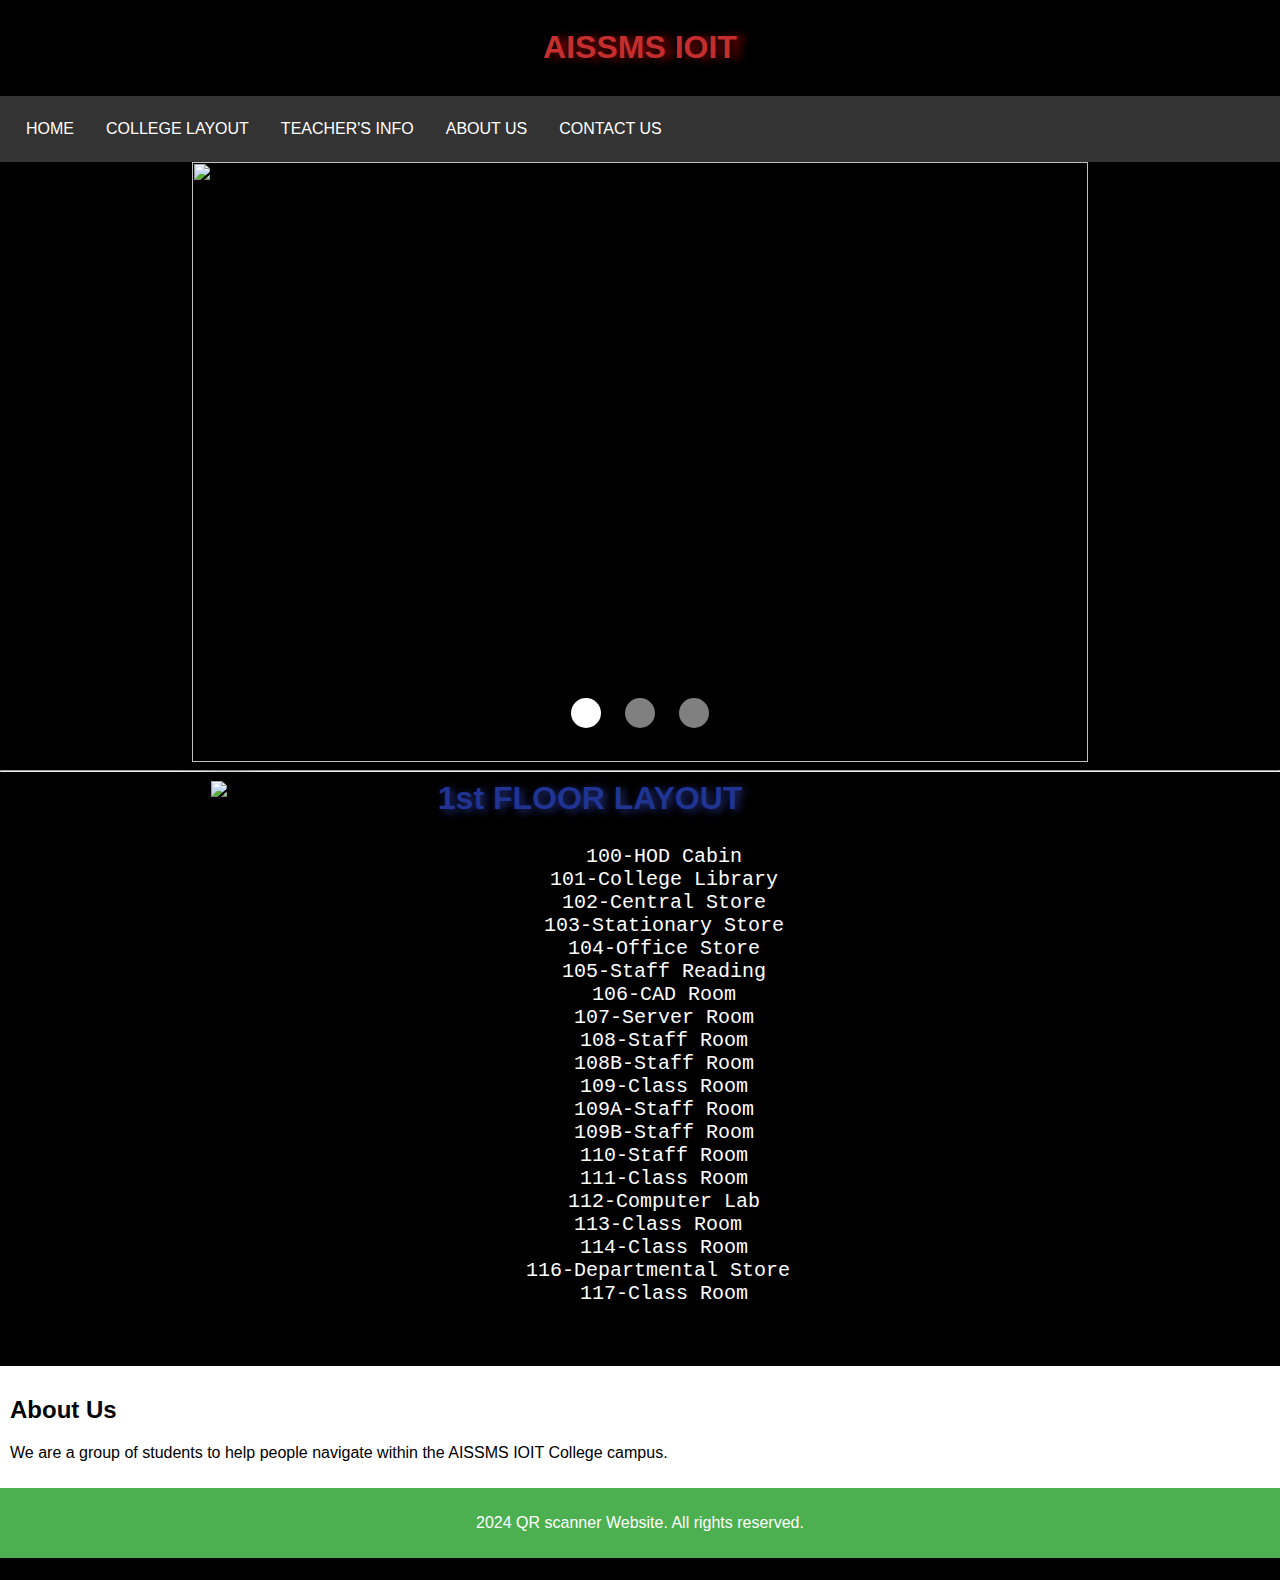
==== index.html @ b163d6ed "intial" ====
<!DOCTYPE html>
<html>
<head>
	<title>QR BASED SCANNER SYSTEM</title>
  <link rel="stylesheet" href="css1.css">
</head>
<body>
  <header>
		<h1>AISSMS IOIT</h1>
	</header>
  <!--head of the body -->

	<nav>
		<a href="index.html">HOME</a>
		<a href="http://127.0.0.1:5500/index.html#text">COLLEGE LAYOUT</a>
		<a href="teacher.html">TEACHER'S INFO</a>
		<a href="http://127.0.0.1:5500/index.html#about">ABOUT US</a>
    <a href="contact.html">CONTACT US</a>
	</nav>
  <!--navigation on character-->

    <div>
        <div class="carousel">
          <ul class="slides">
            <input type="radio" name="radio-buttons" id="img-1" checked />
            <li class="slide-container">
              <div class="slide-image">
                <img src="https://aissmsioit.org/wp-content/uploads/2019/06/AISSMS-IOIT.png">
              </div>
              <div class="carousel-controls">
                <label for="img-3" class="prev-slide">
                  <span>‹</span>
                </label>
                <label for="img-2" class="next-slide">
                  <span>›</span>
                </label>
              </div>
            </li>
            <input type="radio" name="radio-buttons" id="img-2" />
            <li class="slide-container">
              <div class="slide-image">
                <img src="image.png">
              </div>
              <div class="carousel-controls">
                <label for="img-1" class="prev-slide">
                  <span>‹</span>
                </label>
                <label for="img-3" class="next-slide">
                  <span>›</span>
                </label>
              </div>
            </li>
            <input type="radio" name="radio-buttons" id="img-3" />
            <li class="slide-container">
              <div class="slide-image">
                <img src="https://aissmsioit.org/wp-content/uploads/2016/05/slider1.jpg">
              </div>
              <div class="carousel-controls">
                <label for="img-2" class="prev-slide">
                  <span>‹</span>
                </label>
                <label for="img-1" class="next-slide">
                  <span>›</span>
                </label>
              </div>
            </li>
            <div class="carousel-dots">
              <label for="img-1" class="carousel-dot" id="img-dot-1"></label>
              <label for="img-2" class="carousel-dot" id="img-dot-2"></label>
              <label for="img-3" class="carousel-dot" id="img-dot-3"></label>
            </div>
          </ul>
        </div>
      </div>
	 <!--images transactions with button-->
  <hr>
  <center>
    <h1 id="text">1st FLOOR LAYOUT</h1>
  <img src="layout.jpg" id="layout">
  <br>
  <pre id="p2"> 
    100-HOD Cabin
    101-College Library
    102-Central Store
    103-Stationary Store
    104-Office Store
    105-Staff Reading
    106-CAD Room
    107-Server Room
    108-Staff Room
    108B-Staff Room
    109-Class Room
    109A-Staff Room
    109B-Staff Room
    110-Staff Room
    111-Class Room
    112-Computer Lab
    113-Class Room 
    114-Class Room
    116-Departmental Store 
    117-Class Room
  </pre>
</center>
  
  
  <br>
	<section>
		<h2 id="about">About Us</h2></div>
		<p>We are a group of students to help people navigate within the AISSMS IOIT College campus.</p>
	</section>
	<footer>
		<p>2024 QR scanner Website. All rights reserved.</p>
	</footer>
</body>
</html>
---- css1.css ----
body {
    background-color: #000000;
    font-family: Arial, sans-serif;
    margin: 0;
    padding: 0; 
}

header {
    background-color: #000000;
    color: rgb(196, 46, 46);
    padding: 8px;
    text-align: center;
    text-shadow: 9PX 1PX 8PX rgba(135, 2, 2, 0.94); 
   font: size 25px;  
}

nav {
    background-color: #333;
    color: white;
    overflow: hidden;
    padding: 10px;
}
nav a {
    float: left;
    color: white;
    text-align: center;
    padding: 14px 16px;
    text-decoration: none;
}
nav a:hover {
    background-color: #ddd;
    color: black;
}

section {
    background-color: white;
    padding: 10px;
}

footer {
    background-color: #4CAF50;
    color: white;
    padding: 10px;
    text-align: center;
}

.carousel {
    margin-left: 15%;
    margin-right: 15%;
    }
    
    ul.slides {
    display: block;
    position: relative;
    height: 600px;
    margin: 0;
    padding: 0;
    overflow: hidden;
    list-style: none;
    }
    
    .slides * {
    user-select: none;
    -ms-user-select: none;
    -moz-user-select: none;
    -khtml-user-select: none;
    -webkit-user-select: none;
    -webkit-touch-callout: none;
    }
    
    ul.slides input {
    display: none;
    }
    
    
    .slide-container {
    display: block;
    }
    
    .slide-image {
    display:block;
    position: absolute;
    width: 100%;
    height: 100%;
    top: 0;
    opacity: 0;
    transition: all .7s ease-in-out;
    }
    
    .slide-image img {
    width:100%;
    min-width: 100%;
    height: 100%;
    }
    
    .carousel-controls {
    position: absolute;
    top: 0;
    left: 0;
    right: 0;
    z-index: 999;
    font-size: 100px;
    line-height: 600px;
    color: #fff;
    }
    
    .carousel-controls label {
    display: none;
    position: absolute;
    padding: 0 20px;
    opacity: 0;
    transition: opacity .2s;
    cursor: pointer;
    }
    
    .slide-image:hover + .carousel-controls label{
    opacity: 0.5;
    }
    
    .carousel-controls label:hover {
    opacity: 1;
    }
    
    .carousel-controls .prev-slide {
    width: 49%;
    text-align: left;
    left: 0;
    }
    
    .carousel-controls .next-slide {
    width: 49%;
    text-align: right;
    right: 0;
    }
    
    .carousel-dots {
    position: absolute;
    left: 0;
    right: 0;
    bottom: 20px;
    z-index: 999;
    text-align: center;
    }
    
    .carousel-dots .carousel-dot {
    display: inline-block;
    width: 30px;
    height: 30px;
    border-radius: 50%;
    background-color: #fff;
    opacity: 0.5;
    margin: 10px;
    }
    
    input:checked + .slide-container .slide-image {
    opacity: 1;
    transform: scale(1);
    transition: opacity 1s ease-in-out;
    }
    
    input:checked + .slide-container .carousel-controls label {
    display: block;
    }
    
    input#img-1:checked ~ .carousel-dots label#img-dot-1,
    input#img-2:checked ~ .carousel-dots label#img-dot-2,
    input#img-3:checked ~ .carousel-dots label#img-dot-3,
    input#img-4:checked ~ .carousel-dots label#img-dot-4,
    input#img-5:checked ~ .carousel-dots label#img-dot-5,
    input#img-6:checked ~ .carousel-dots label#img-dot-6 {
    opacity: 1;
    }
    
    input:checked + .slide-container .nav label { display: block; }
    
    #text {
        text-shadow:3px 2px 9px rgb(39, 51, 139);
        color: #1f3493;
        float: right;
        padding-right: 42%;
        margin-top: 0%;
        padding:relative;
    
    }
    #layout {
        width: 1000px;
        border: 1px solid ;
        border-color:black ;
        box-shadow:9px 0px 34px rgb(0, 0, 0) ;
    }
    #p2 {
        font-size: 20px;
        color: #fffefe;
        float: center;
        width: 56%;
        position: relative;
        
        
    
    }
    #p3 {
        border: 2px solid;
        border-color: #000000;
        color: #ddd;
        width: 56%;
        position: relative;
        text-shadow: 1PX 1PX 27PX whitesmoke;
        
    
    }
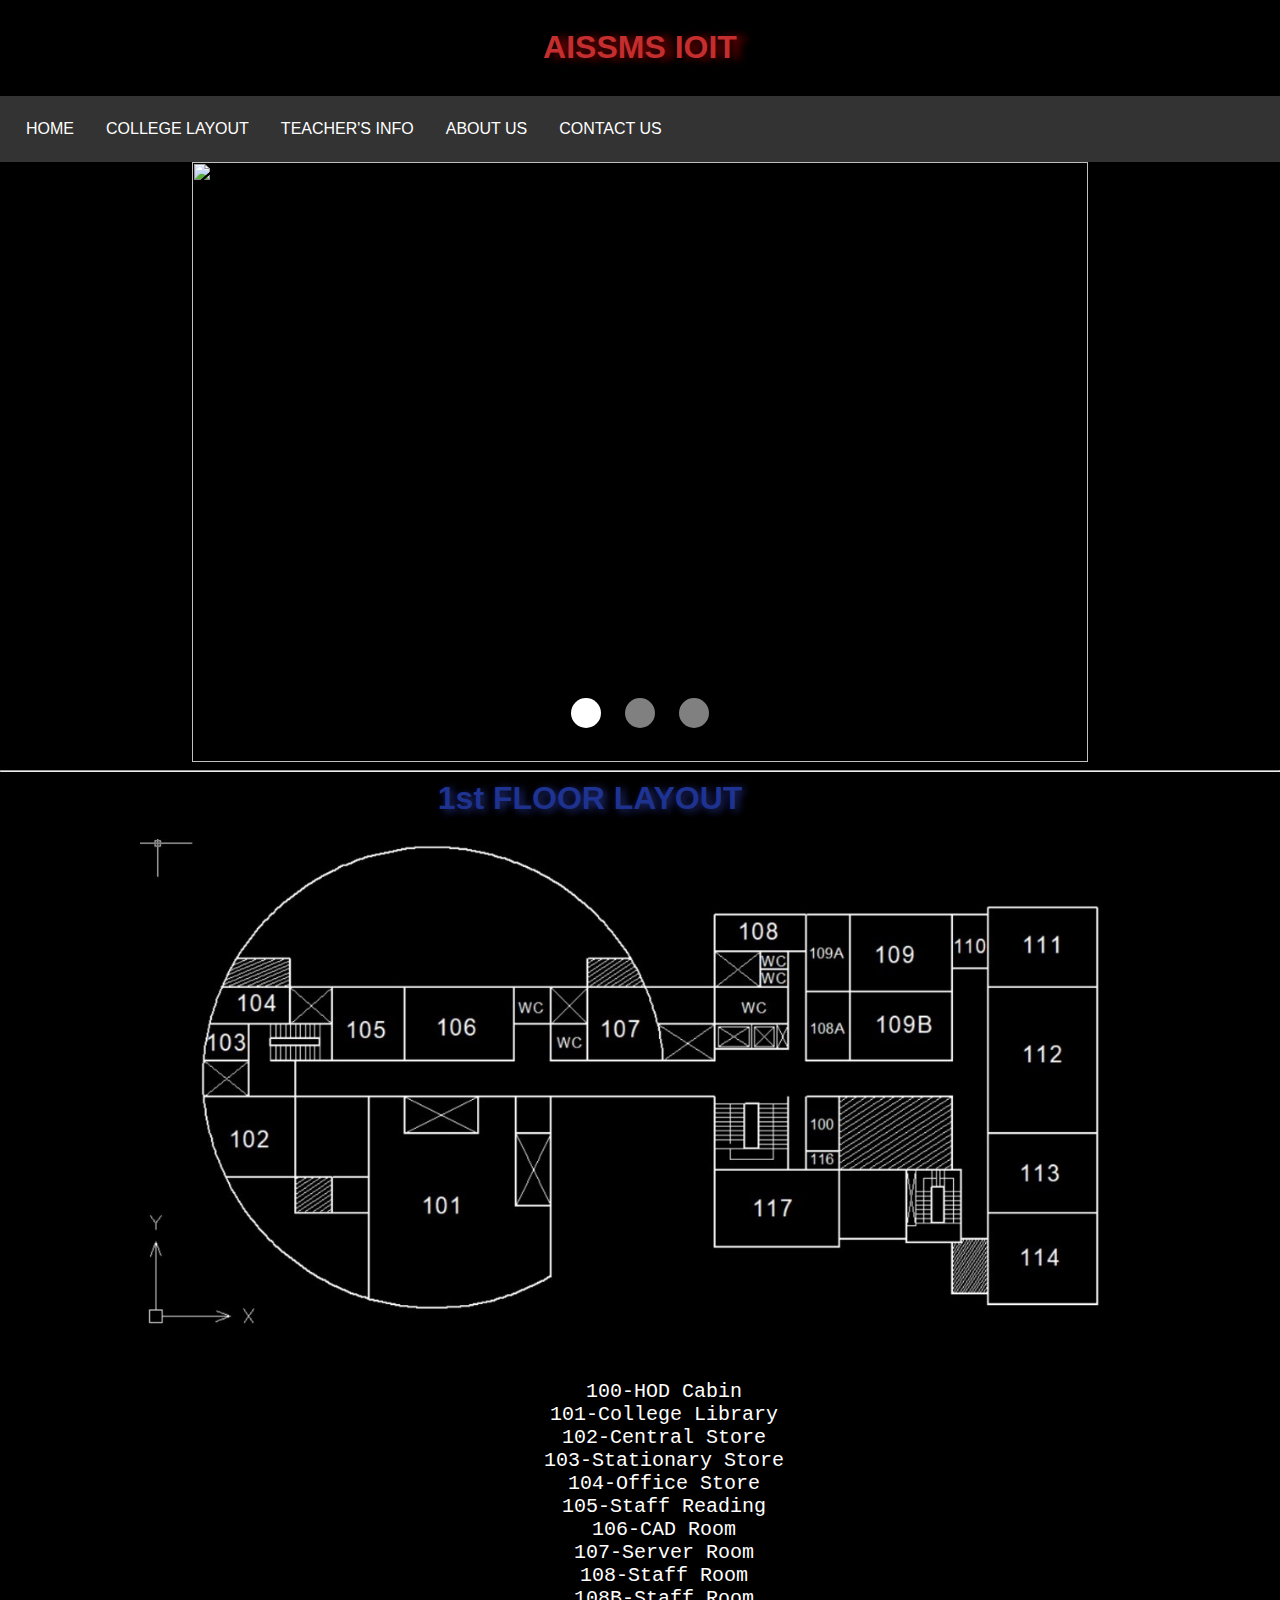
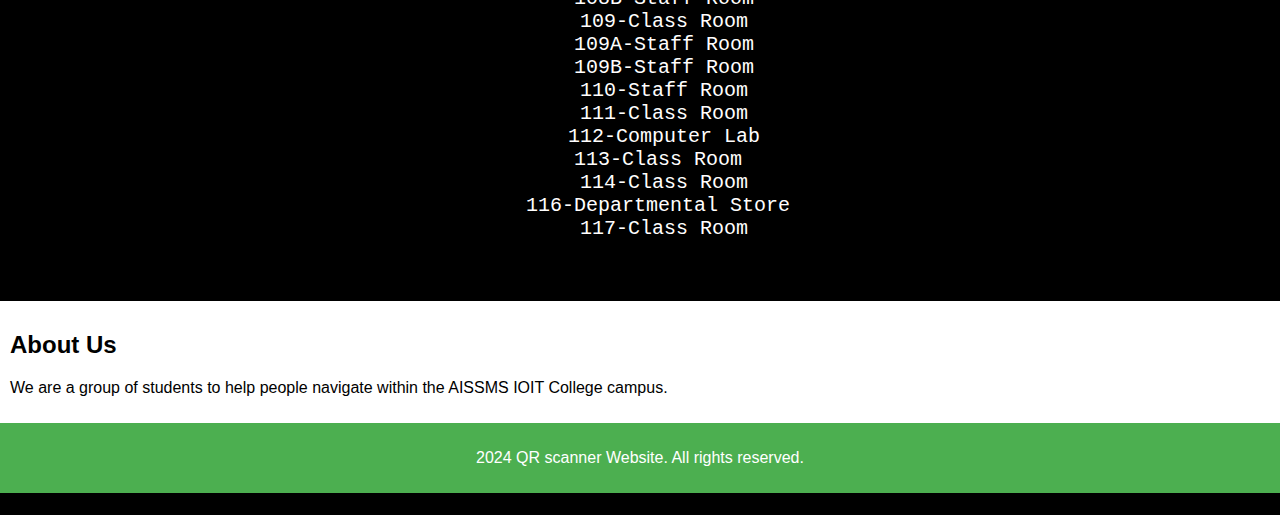
==== commit 19955a9f: "initial" ====
--- a/index.html
+++ b/index.html
@@ -76,7 +76,7 @@
   <hr>
   <center>
     <h1 id="text">1st FLOOR LAYOUT</h1>
-  <img src="layout.jpg" id="layout">
+  <img src="layout.jpeg" id="layout">
   <br>
   <pre id="p2"> 
     100-HOD Cabin
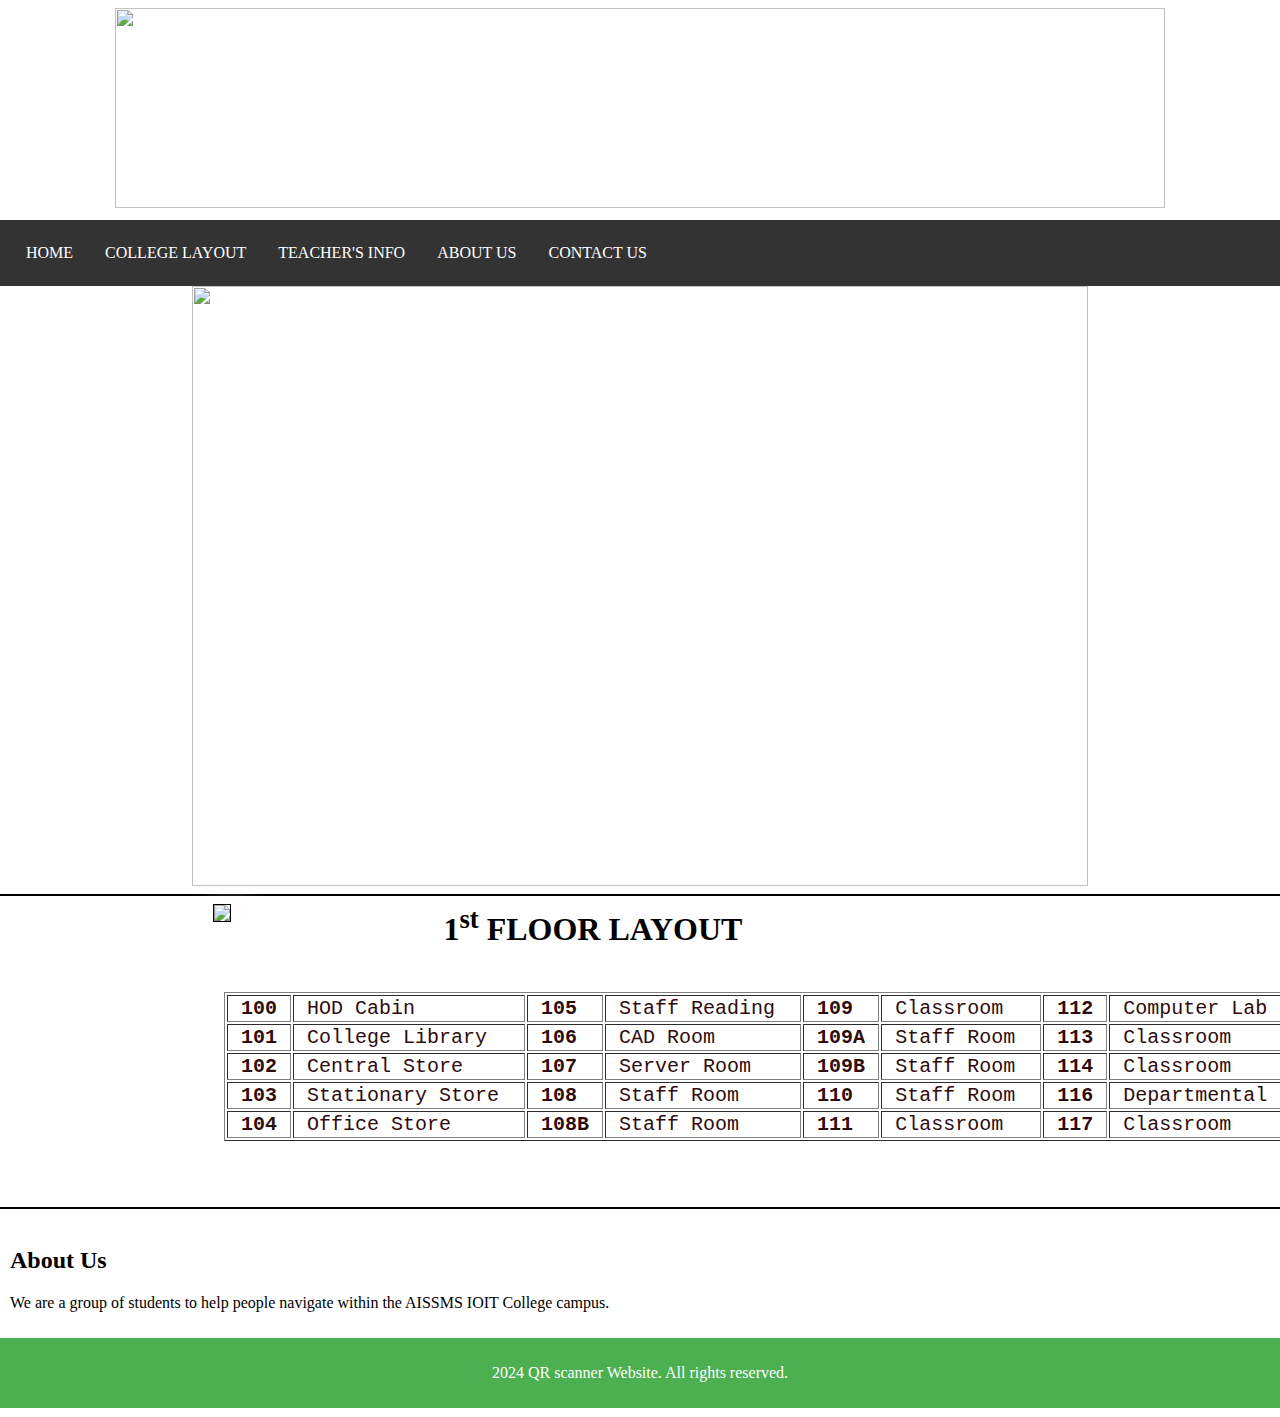
==== commit a749af2f: "initial" ====
--- a/index.html
+++ b/index.html
@@ -6,15 +6,15 @@
 </head>
 <body>
   <header>
-		<h1>AISSMS IOIT</h1>
+<img src="AISSMS-IOIT-Logo-removebg-preview.png" width="1050px" height="200px">
 	</header>
   <!--head of the body -->
 
 	<nav>
 		<a href="index.html">HOME</a>
-		<a href="http://127.0.0.1:5500/index.html#text">COLLEGE LAYOUT</a>
+		<a href="index.html#text">COLLEGE LAYOUT</a>
 		<a href="teacher.html">TEACHER'S INFO</a>
-		<a href="http://127.0.0.1:5500/index.html#about">ABOUT US</a>
+		<a href="index.html#about">ABOUT US</a>
     <a href="contact.html">CONTACT US</a>
 	</nav>
   <!--navigation on character-->
@@ -25,9 +25,9 @@
             <input type="radio" name="radio-buttons" id="img-1" checked />
             <li class="slide-container">
               <div class="slide-image">
-                <img src="https://aissmsioit.org/wp-content/uploads/2019/06/AISSMS-IOIT.png">
+                <img src="WhatsApp Image 2024-04-24 at 23.08.51_0ff0ba13.jpg" >
               </div>
-              <div class="carousel-controls">
+               <div class="carousel-controls">
                 <label for="img-3" class="prev-slide">
                   <span>‹</span>
                 </label>
@@ -39,7 +39,7 @@
             <input type="radio" name="radio-buttons" id="img-2" />
             <li class="slide-container">
               <div class="slide-image">
-                <img src="image.png">
+                <img src="all-india-shri-shivaji-memorial-societys-institute-of-information-technology-pune-257474.jpg">
               </div>
               <div class="carousel-controls">
                 <label for="img-1" class="prev-slide">
@@ -53,7 +53,7 @@
             <input type="radio" name="radio-buttons" id="img-3" />
             <li class="slide-container">
               <div class="slide-image">
-                <img src="https://aissmsioit.org/wp-content/uploads/2016/05/slider1.jpg">
+                <img src="1528782778phpPkwQFW_g.png">
               </div>
               <div class="carousel-controls">
                 <label for="img-2" class="prev-slide">
@@ -73,37 +73,68 @@
         </div>
       </div>
 	 <!--images transactions with button-->
-  <hr>
+  <hr color="black">
   <center>
-    <h1 id="text">1st FLOOR LAYOUT</h1>
-  <img src="layout.jpeg" id="layout">
+    <h1 id="text">1<sup>st</sup> FLOOR LAYOUT</h1>
+  <img src="WhatsApp Image 2024-04-24 at 20.31.12_c9119f01.jpg" id="layout">
   <br>
   <pre id="p2"> 
-    100-HOD Cabin
-    101-College Library
-    102-Central Store
-    103-Stationary Store
-    104-Office Store
-    105-Staff Reading
-    106-CAD Room
-    107-Server Room
-    108-Staff Room
-    108B-Staff Room
-    109-Class Room
-    109A-Staff Room
-    109B-Staff Room
-    110-Staff Room
-    111-Class Room
-    112-Computer Lab
-    113-Class Room 
-    114-Class Room
-    116-Departmental Store 
-    117-Class Room
+    <table border="1.5%" width="80%" height="65%" >
+      <tr>
+        <td><b> 100 </b></td>
+        <td> HOD Cabin  </td>
+        <td><b> 105 </b></td>
+        <td> Staff Reading  </td>
+        <td><b> 109 </b></td>
+        <td> Classroom  </td>
+        <td><b> 112 </b></td>
+        <td> Computer Lab  </td>
+      </tr>
+      <tr>
+        <td><b> 101 </b></td>
+        <td> College Library  </td>
+        <td><b> 106 </b></td>
+        <td> CAD Room  </td>
+        <td><b> 109A </b></td>
+        <td> Staff Room  </td>
+        <td><b> 113 </b></td>
+        <td> Classroom  </td>
+      </tr>
+      <tr>
+        <td><b> 102 </b></td>
+        <td> Central Store  </td>
+        <td><b> 107 </b></td>
+        <td> Server Room  </td>
+        <td><b> 109B </b></td>
+        <td> Staff Room  </td>
+        <td><b> 114 </b></td>
+        <td> Classroom  </td>
+      </tr>
+      <tr>
+        <td><b> 103 </b></td>
+        <td> Stationary Store  </td>
+        <td><b> 108 </b></td>
+        <td> Staff Room  </td>
+        <td><b> 110 </b></td>
+        <td> Staff Room  </td>
+        <td><b> 116 </b></td>
+        <td> Departmental Store  </td>
+      </tr>
+      <tr>
+        <td><b> 104 </b></td>
+        <td> Office Store  </td>
+        <td><b> 108B </b></td>
+        <td> Staff Room  </td>
+        <td><b> 111 </b></td>
+        <td> Classroom  </td>
+        <td><b> 117 </b></td>
+        <td> Classroom  </td>
+      </tr>
+      
+    </table>
   </pre>
 </center>
-  
-  
-  <br>
+<hr color="black">
 	<section>
 		<h2 id="about">About Us</h2></div>
 		<p>We are a group of students to help people navigate within the AISSMS IOIT College campus.</p>
--- a/css1.css
+++ b/css1.css
@@ -1,12 +1,12 @@
 body {
-    background-color: #000000;
-    font-family: Arial, sans-serif;
+    background-color: white;
+    font-family:'Times New Roman', Times, serif;
     margin: 0;
     padding: 0; 
 }
 
 header {
-    background-color: #000000;
+    background-color:white;
     color: rgb(196, 46, 46);
     padding: 8px;
     text-align: center;
@@ -174,8 +174,9 @@
     input:checked + .slide-container .nav label { display: block; }
     
     #text {
-        text-shadow:3px 2px 9px rgb(39, 51, 139);
-        color: #1f3493;
+        font-style:;
+        
+        color: #000000;
         float: right;
         padding-right: 42%;
         margin-top: 0%;
@@ -183,16 +184,16 @@
     
     }
     #layout {
-        width: 1000px;
+        width: 1270px;
         border: 1px solid ;
         border-color:black ;
-        box-shadow:9px 0px 34px rgb(0, 0, 0) ;
+        box-shadow:9px 0px 34px rgb(242, 241, 241) ;
     }
     #p2 {
         font-size: 20px;
         color: #fffefe;
         float: center;
-        width: 56%;
+        width: 65%;
         position: relative;
         
         
@@ -207,4 +208,7 @@
         text-shadow: 1PX 1PX 27PX whitesmoke;
         
     
+    }
+    table {
+        color: #2e0c0c;
     }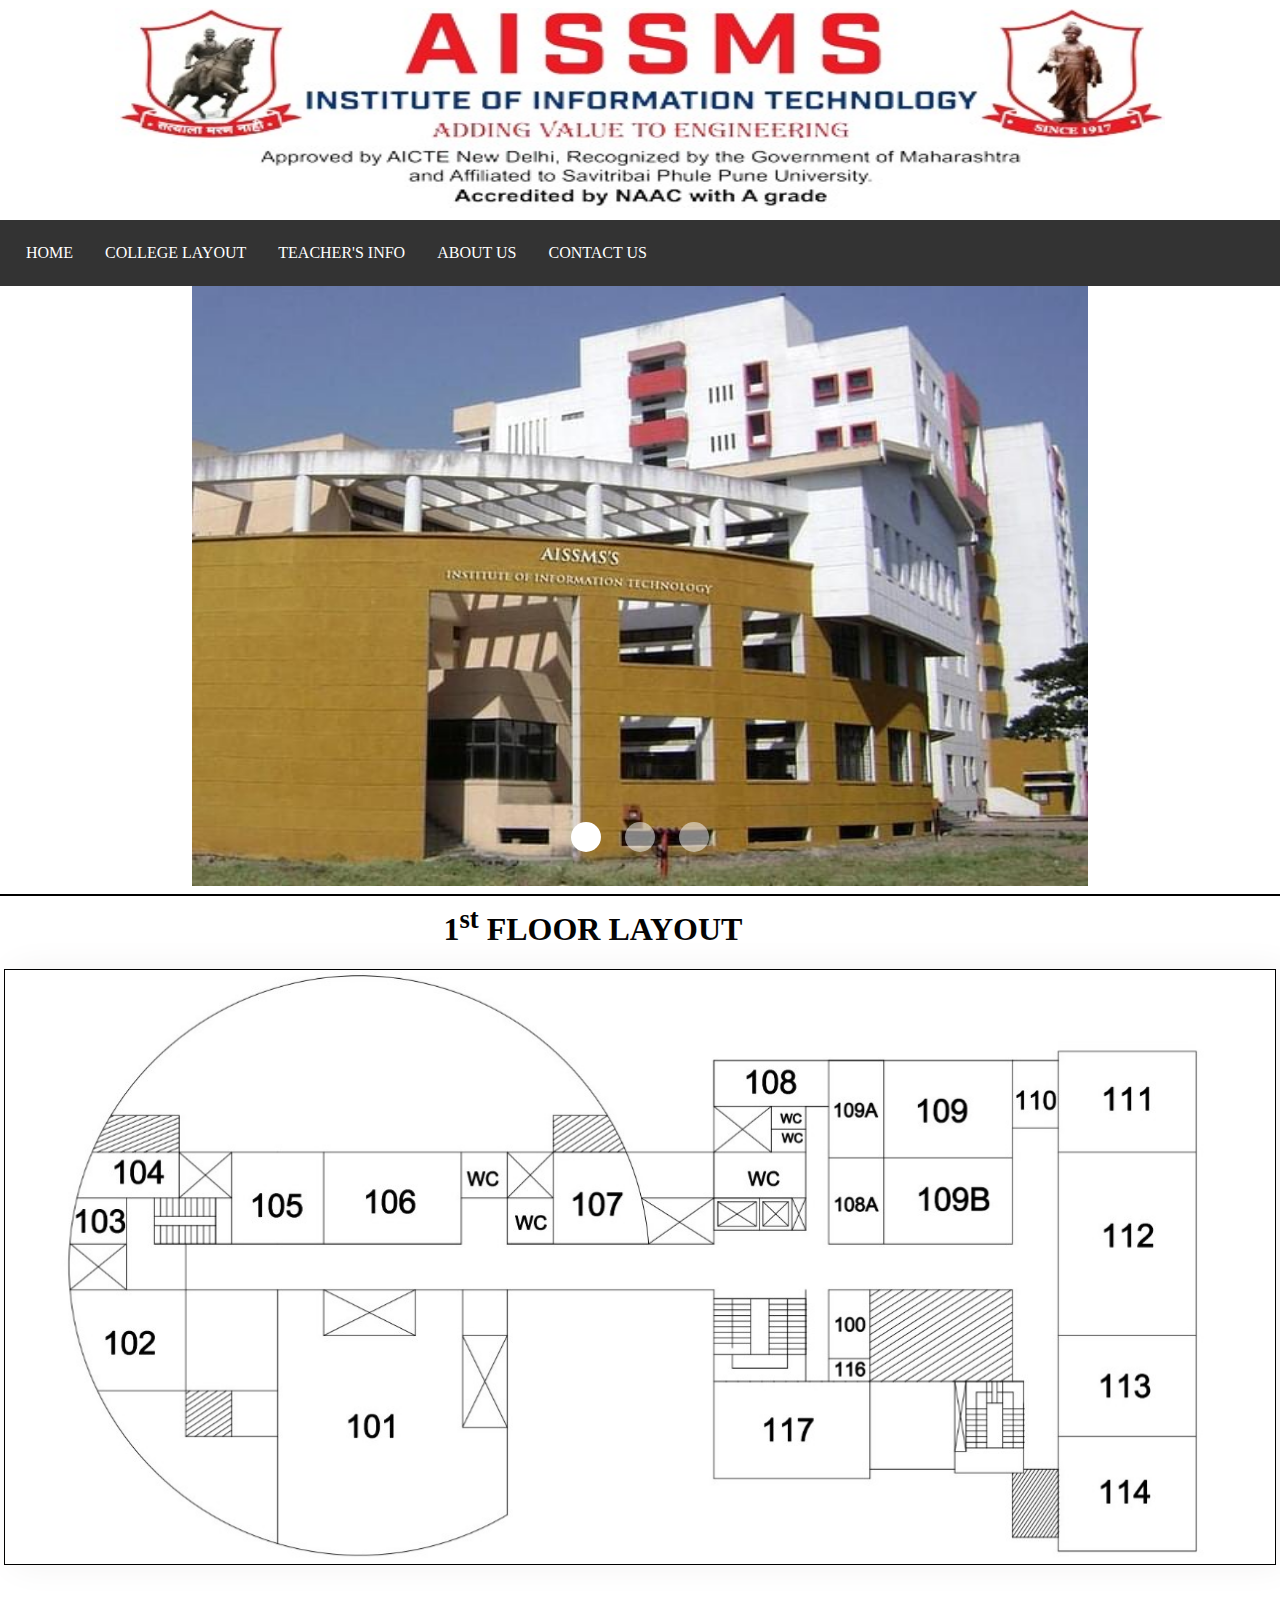
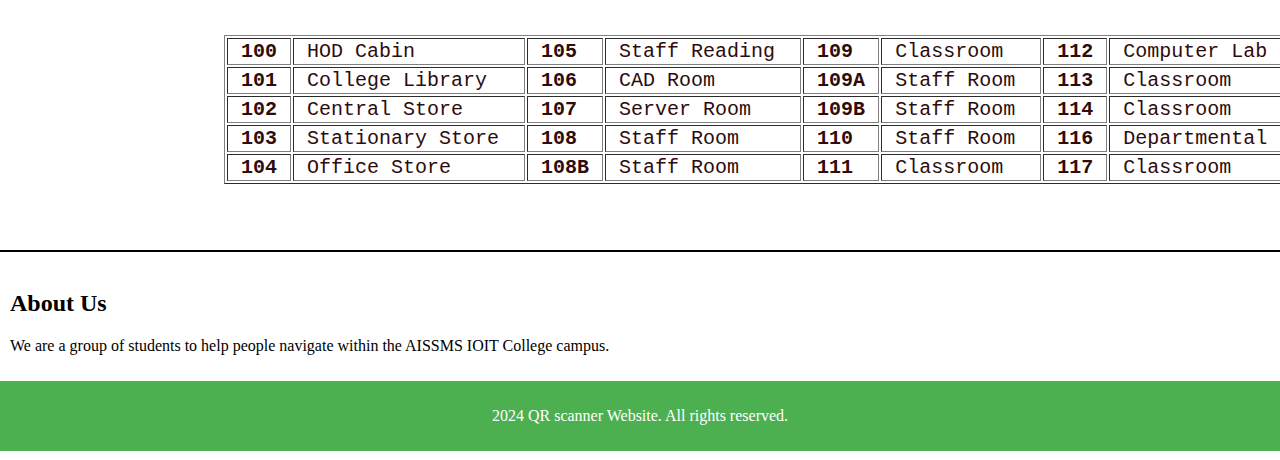
==== commit 90350b00: "initial" ====
--- a/index.html
+++ b/index.html
@@ -6,7 +6,7 @@
 </head>
 <body>
   <header>
-<img src="AISSMS-IOIT-Logo-removebg-preview.png" width="1050px" height="200px">
+<img src="aissmslogo.jpeg" width="1050px" height="200px">
 	</header>
   <!--head of the body -->
 
@@ -25,7 +25,7 @@
             <input type="radio" name="radio-buttons" id="img-1" checked />
             <li class="slide-container">
               <div class="slide-image">
-                <img src="WhatsApp Image 2024-04-24 at 23.08.51_0ff0ba13.jpg" >
+                <img src="ioit1.jpeg" >
               </div>
                <div class="carousel-controls">
                 <label for="img-3" class="prev-slide">
@@ -39,7 +39,7 @@
             <input type="radio" name="radio-buttons" id="img-2" />
             <li class="slide-container">
               <div class="slide-image">
-                <img src="all-india-shri-shivaji-memorial-societys-institute-of-information-technology-pune-257474.jpg">
+                <img src="ioit2.jpeg">
               </div>
               <div class="carousel-controls">
                 <label for="img-1" class="prev-slide">
@@ -53,7 +53,7 @@
             <input type="radio" name="radio-buttons" id="img-3" />
             <li class="slide-container">
               <div class="slide-image">
-                <img src="1528782778phpPkwQFW_g.png">
+                <img src="ioit3.jpeg">
               </div>
               <div class="carousel-controls">
                 <label for="img-2" class="prev-slide">
@@ -76,7 +76,7 @@
   <hr color="black">
   <center>
     <h1 id="text">1<sup>st</sup> FLOOR LAYOUT</h1>
-  <img src="WhatsApp Image 2024-04-24 at 20.31.12_c9119f01.jpg" id="layout">
+  <img src="blueprint.jpeg" id="layout">
   <br>
   <pre id="p2"> 
     <table border="1.5%" width="80%" height="65%" >
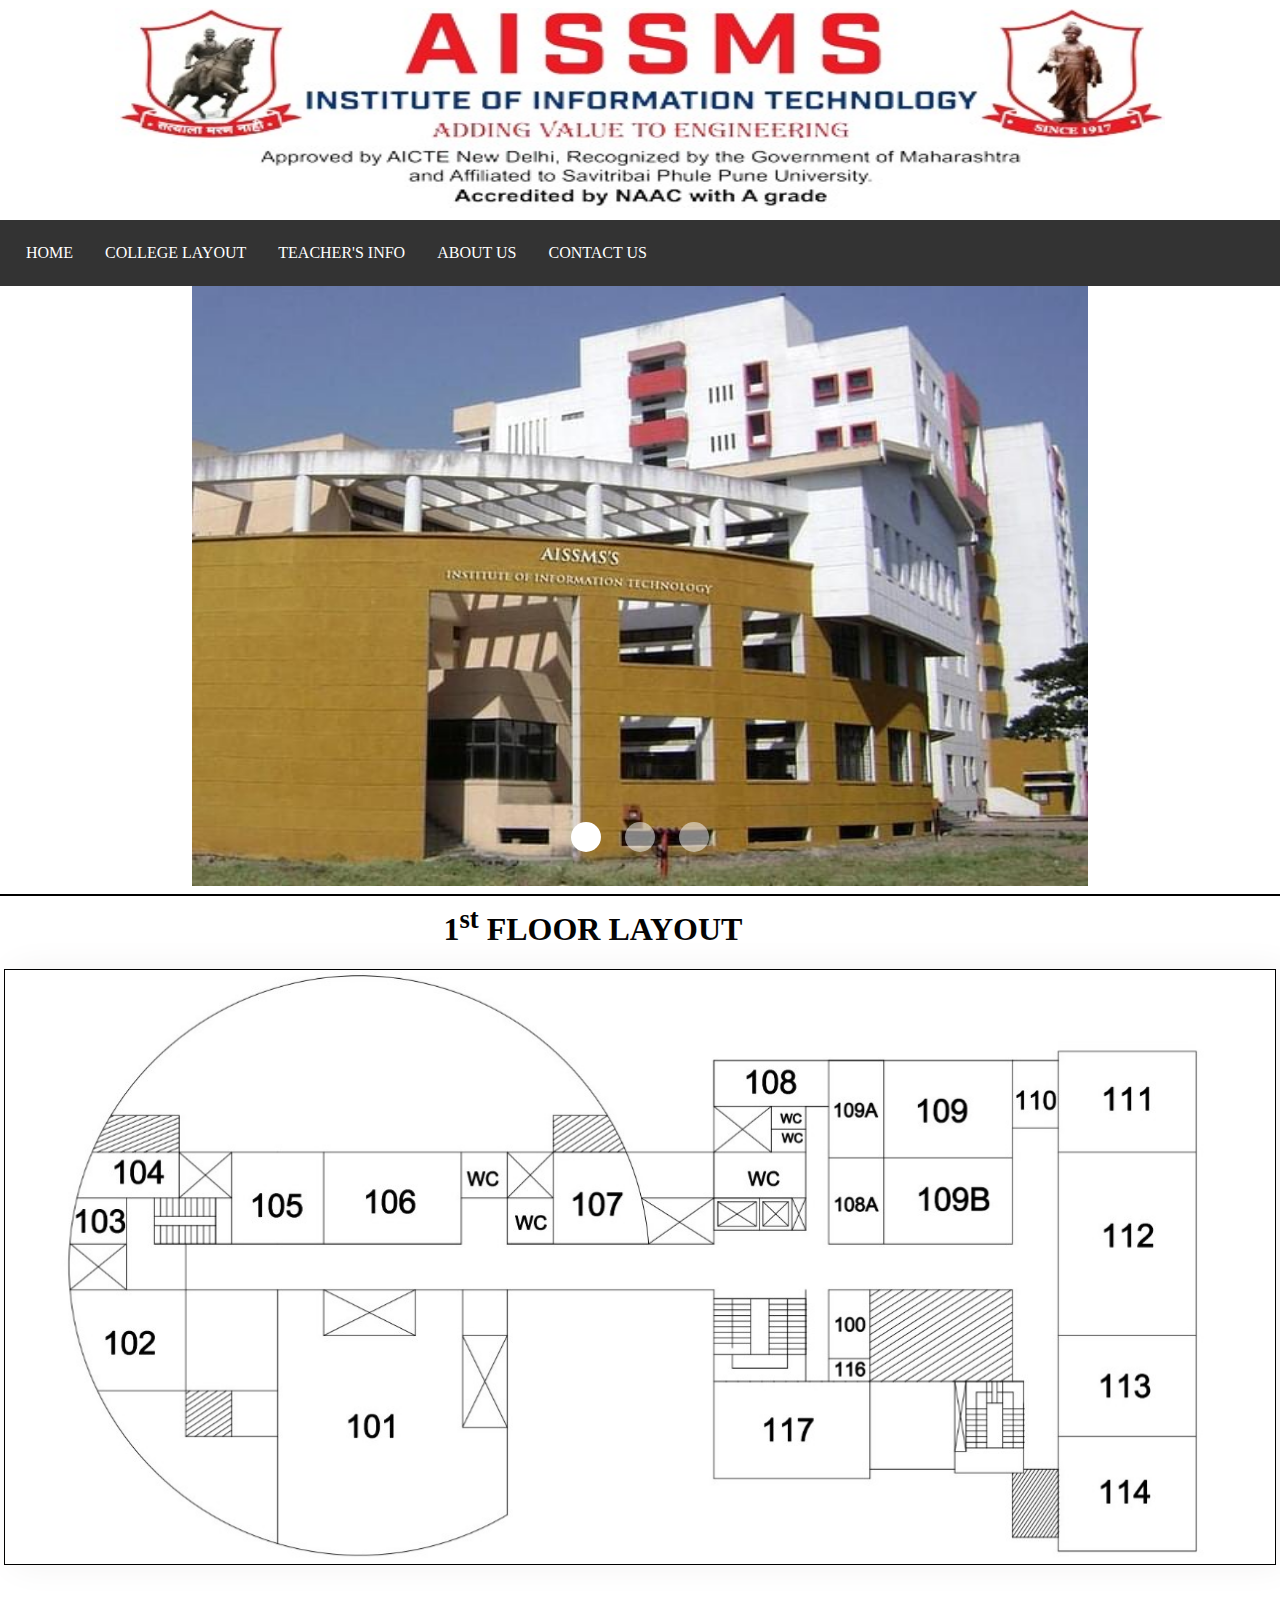
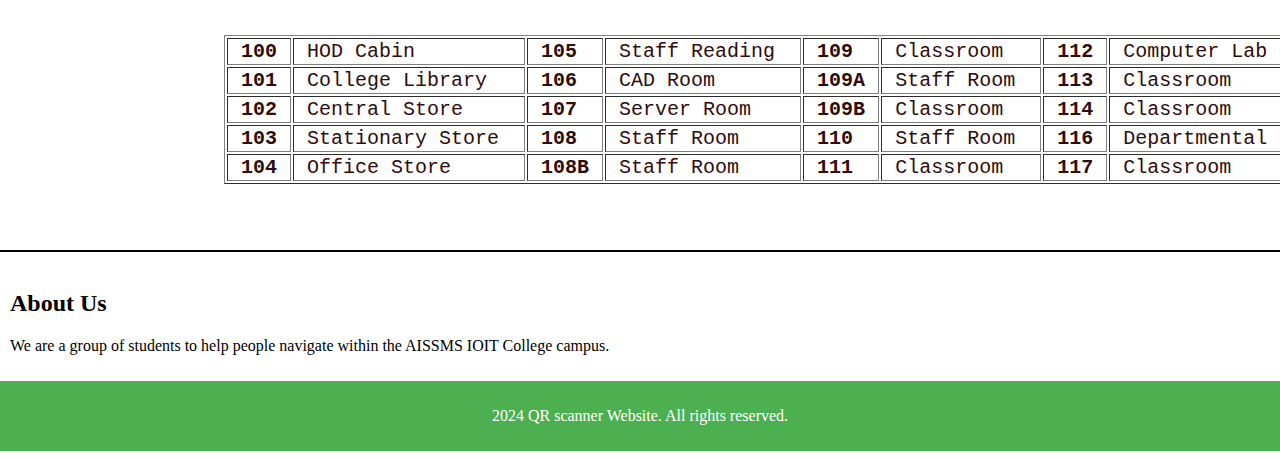
==== commit 9fc12cf9: "initial" ====
--- a/index.html
+++ b/index.html
@@ -106,7 +106,7 @@
         <td><b> 107 </b></td>
         <td> Server Room  </td>
         <td><b> 109B </b></td>
-        <td> Staff Room  </td>
+        <td> Classroom  </td>
         <td><b> 114 </b></td>
         <td> Classroom  </td>
       </tr>
